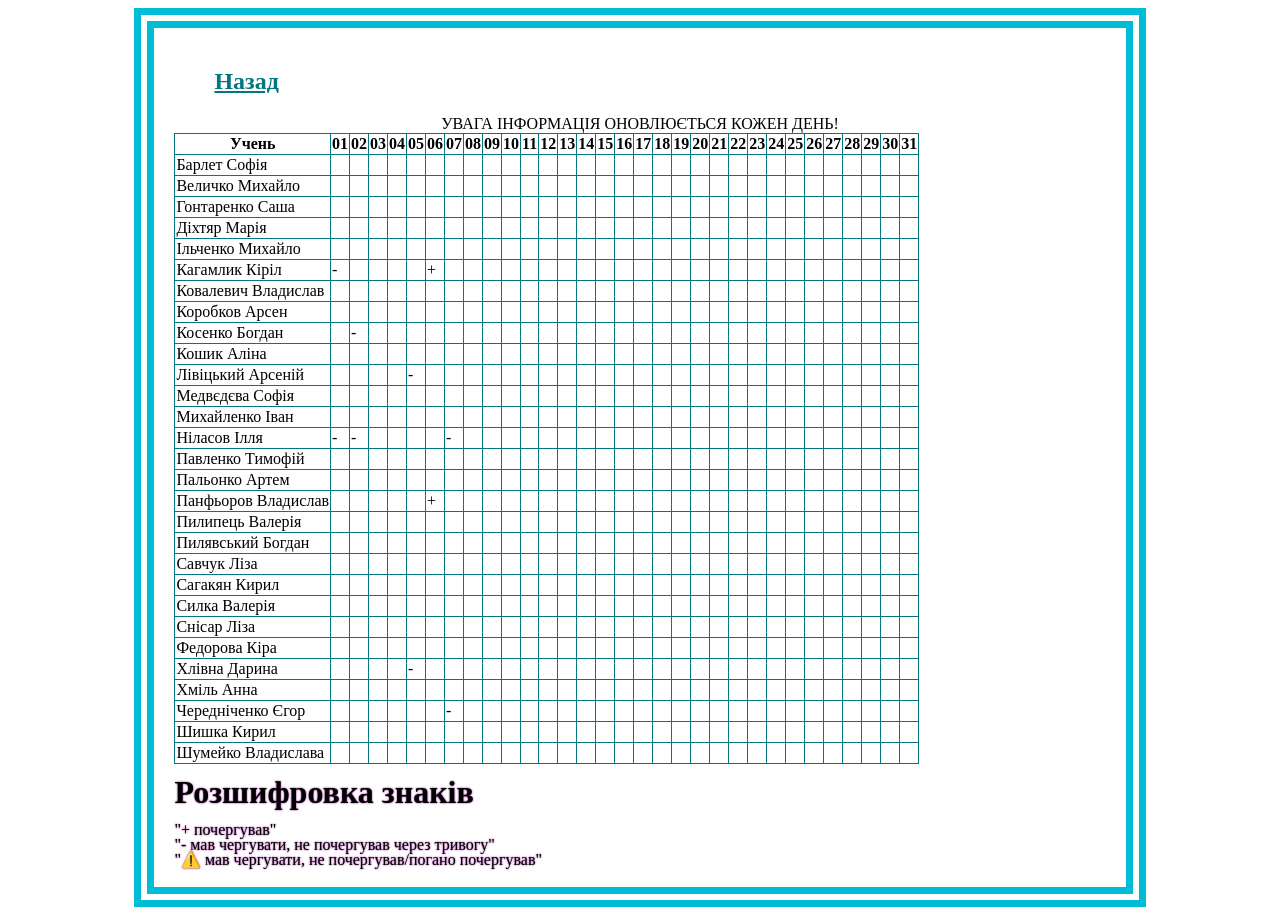
==== cherhuvanny.html @ 35525d86 "huidfghugs" ====
<!Doctype html>
   <Html>
   <Head>
   <meta name="viewport" content="width=device-width, initial-scale=1.0">
   <meta charset="utf-8">
    <link rel="icon" type="image/png" href="school/images/cat-smug-face.png">
   <link rel="stylesheet" href="cherhuvanny.css">
<title>Чергування</Title>
   </Head>
   <Body>
    <div class="container">
   <header>
   <nav>
   <ul type="none">
<li><h2><a href="indexcs.html">Назад</a></h2></li>
   </ul>
   </nav>
   <div class="wow-wow" align="center">
УВАГА ІНФОРМАЦІЯ ОНОВЛЮЄТЬСЯ КОЖЕН ДЕНЬ!
</div>
<div class="wow-wow-wow">
<table>
<tr>
<th>Учень</th>
<th>01</th> 
<th>02</th> 
<th>03</th> 
<th>04</th> 
<th>05</th> 
<th>06</th> 
<th>07</th> 
<th>08</th> 
<th>09</th> 
<th>10</th> 
<th>11</th> 
<th>12</th> 
<th>13</th> 
<th>14</th> 
<th>15</th> 
<th>16</th> 
<th>17</th> 
<th>18</th> 
<th>19</th> 
<th>20</th> 
<th>21</th> 
<th>22</th> 
<th>23</th>
<th>24</th> 
<th>25</th> 
<th>26</th> 
<th>27</th> 
<th>28</th> 
<th>29</th> 
<th>30</th> 
<th>31</th>
</tr>
<tr>
                    <td>Барлет Софія</td>
                    <td></td><td></td><td></td><td></td><td></td>
                    <td></td><td></td><td></td><td></td><td></td>
                    <td></td><td></td><td></td><td></td><td></td>
                    <td></td><td></td><td></td><td></td><td></td>
                    <td></td><td></td><td></td><td></td><td></td>
                    <td></td><td></td><td></td><td></td><td></td><td></td>
                </tr>
                <tr>
                    <td>Величко Михайло</td>
                    <td></td><td></td><td></td><td></td><td></td>
                    <td></td><td></td><td></td><td></td><td></td>
                    <td></td><td></td><td></td><td></td><td></td>
                    <td></td><td></td><td></td><td></td><td></td>
                    <td></td><td></td><td></td><td></td><td></td>
                    <td></td><td></td><td></td><td></td><td></td><td></td>
                </tr>
				<tr>
				<td>Гонтаренко Саша</td>
                    <td></td><td></td><td></td><td></td><td></td>
                    <td></td><td></td><td></td><td></td><td></td>
                    <td></td><td></td><td></td><td></td><td></td>
                    <td></td><td></td><td></td><td></td><td></td>
                    <td></td><td></td><td></td><td></td><td></td>
                    <td></td><td></td><td></td><td></td><td></td><td></td>
                </tr>
				<tr>
				<td>Діхтяр Марія</td>
                    <td></td><td></td><td></td><td></td><td></td>
                    <td></td><td></td><td></td><td></td><td></td>
                    <td></td><td></td><td></td><td></td><td></td>
                    <td></td><td></td><td></td><td></td><td></td>
                    <td></td><td></td><td></td><td></td><td></td>
                    <td></td><td></td><td></td><td></td><td></td><td></td>
                </tr>
				<tr>
				<td>Ільченко Михайло</td>
                    <td></td><td></td><td></td><td></td><td></td>
                    <td></td><td></td><td></td><td></td><td></td>
                    <td></td><td></td><td></td><td></td><td></td>
                    <td></td><td></td><td></td><td></td><td></td>
                    <td></td><td></td><td></td><td></td><td></td>
                    <td></td><td></td><td></td><td></td><td></td><td></td>
                </tr>
				<tr>
				<td>Кагамлик Кіріл</td>
                    <td>-</td><td></td><td></td><td></td><td></td>
                    <td>+</td><td></td><td></td><td></td><td></td>
                    <td></td><td></td><td></td><td></td><td></td>
                    <td></td><td></td><td></td><td></td><td></td>
                    <td></td><td></td><td></td><td></td><td></td>
                    <td></td><td></td><td></td><td></td><td></td><td></td>
                </tr>
				<tr>
				<td>Ковалевич Владислав</td>
                    <td></td><td></td><td></td><td></td><td></td>
                    <td></td><td></td><td></td><td></td><td></td>
                    <td></td><td></td><td></td><td></td><td></td>
                    <td></td><td></td><td></td><td></td><td></td>
                    <td></td><td></td><td></td><td></td><td></td>
                    <td></td><td></td><td></td><td></td><td></td><td></td>
                </tr>
				<tr>
				<td>Коробков Арсен</td>
                    <td></td><td></td><td></td><td></td><td></td>
                    <td></td><td></td><td></td><td></td><td></td>
                    <td></td><td></td><td></td><td></td><td></td>
                    <td></td><td></td><td></td><td></td><td></td>
                    <td></td><td></td><td></td><td></td><td></td>
                    <td></td><td></td><td></td><td></td><td></td><td></td>
                </tr>
				<tr>
				<td>Косенко Богдан</td>
                    <td></td><td>-</td><td></td><td></td><td></td>
                    <td></td><td></td><td></td><td></td><td></td>
                    <td></td><td></td><td></td><td></td><td></td>
                    <td></td><td></td><td></td><td></td><td></td>
                    <td></td><td></td><td></td><td></td><td></td>
                    <td></td><td></td><td></td><td></td><td></td><td></td>
                </tr>
				<tr>
				<td>Кошик Аліна</td>
                    <td></td><td></td><td></td><td></td><td></td>
                    <td></td><td></td><td></td><td></td><td></td>
                    <td></td><td></td><td></td><td></td><td></td>
                    <td></td><td></td><td></td><td></td><td></td>
                    <td></td><td></td><td></td><td></td><td></td>
                    <td></td><td></td><td></td><td></td><td></td><td></td>
                </tr>
				<tr>
				<td>Лівіцький Арсеній</td>
                    <td></td><td></td><td></td><td></td><td>-</td>
                    <td></td><td></td><td></td><td></td><td></td>
                    <td></td><td></td><td></td><td></td><td></td>
                    <td></td><td></td><td></td><td></td><td></td>
                    <td></td><td></td><td></td><td></td><td></td>
                    <td></td><td></td><td></td><td></td><td></td><td></td>
                </tr>
				<tr>
				<td>Медвєдєва Софія</td>
                    <td></td><td></td><td></td><td></td><td></td>
                    <td></td><td></td><td></td><td></td><td></td>
                    <td></td><td></td><td></td><td></td><td></td>
                    <td></td><td></td><td></td><td></td><td></td>
                    <td></td><td></td><td></td><td></td><td></td>
                    <td></td><td></td><td></td><td></td><td></td><td></td>
                </tr>
				<tr>
				<td>Михайленко Іван</td>
                    <td></td><td></td><td></td><td></td><td></td>
                    <td></td><td></td><td></td><td></td><td></td>
                    <td></td><td></td><td></td><td></td><td></td>
                    <td></td><td></td><td></td><td></td><td></td>
                    <td></td><td></td><td></td><td></td><td></td>
                    <td></td><td></td><td></td><td></td><td></td><td></td>
                </tr>
				<tr>
				<td>Ніласов Ілля</td>
                    <td>-</td><td>-</td><td></td><td></td><td></td>
                    <td></td><td>-</td><td></td><td></td><td></td>
                    <td></td><td></td><td></td><td></td><td></td>
                    <td></td><td></td><td></td><td></td><td></td>
                    <td></td><td></td><td></td><td></td><td></td>
                    <td></td><td></td><td></td><td></td><td></td><td></td>
                </tr>
				<tr>
				<td>Павленко Тимофій</td>
                    <td></td><td></td><td></td><td></td><td></td>
                    <td></td><td></td><td></td><td></td><td></td>
                    <td></td><td></td><td></td><td></td><td></td>
                    <td></td><td></td><td></td><td></td><td></td>
                    <td></td><td></td><td></td><td></td><td></td>
                    <td></td><td></td><td></td><td></td><td></td><td></td>
                </tr>
				<tr>
				<td>Пальонко Артем</td>
                    <td></td><td></td><td></td><td></td><td></td>
                    <td></td><td></td><td></td><td></td><td></td>
                    <td></td><td></td><td></td><td></td><td></td>
                    <td></td><td></td><td></td><td></td><td></td>
                    <td></td><td></td><td></td><td></td><td></td>
                    <td></td><td></td><td></td><td></td><td></td><td></td>
                </tr>
				<tr>
				<td>Панфьоров Владислав</td>
                    <td></td><td></td><td></td><td></td><td></td>
                    <td>+</td><td></td><td></td><td></td><td></td>
                    <td></td><td></td><td></td><td></td><td></td>
                    <td></td><td></td><td></td><td></td><td></td>
                    <td></td><td></td><td></td><td></td><td></td>
                    <td></td><td></td><td></td><td></td><td></td><td></td>
                </tr>
				<tr>
				<td>Пилипець Валерія</td>
                    <td></td><td></td><td></td><td></td><td></td>
                    <td></td><td></td><td></td><td></td><td></td>
                    <td></td><td></td><td></td><td></td><td></td>
                    <td></td><td></td><td></td><td></td><td></td>
                    <td></td><td></td><td></td><td></td><td></td>
                    <td></td><td></td><td></td><td></td><td></td><td></td>
                </tr>
				<tr>
				<td>Пилявський Богдан</td>
                    <td></td><td></td><td></td><td></td><td></td>
                    <td></td><td></td><td></td><td></td><td></td>
                    <td></td><td></td><td></td><td></td><td></td>
                    <td></td><td></td><td></td><td></td><td></td>
                    <td></td><td></td><td></td><td></td><td></td>
                    <td></td><td></td><td></td><td></td><td></td><td></td>
                </tr>
				<tr>
				<td>Савчук Ліза</td>
                    <td></td><td></td><td></td><td></td><td></td>
                    <td></td><td></td><td></td><td></td><td></td>
                    <td></td><td></td><td></td><td></td><td></td>
                    <td></td><td></td><td></td><td></td><td></td>
                    <td></td><td></td><td></td><td></td><td></td>
                    <td></td><td></td><td></td><td></td><td></td><td></td>
                </tr>
				<tr>
				<td>Сагакян Кирил</td>
                    <td></td><td></td><td></td><td></td><td></td>
                    <td></td><td></td><td></td><td></td><td></td>
                    <td></td><td></td><td></td><td></td><td></td>
                    <td></td><td></td><td></td><td></td><td></td>
                    <td></td><td></td><td></td><td></td><td></td>
                    <td></td><td></td><td></td><td></td><td></td><td></td>
                </tr>
				<tr>
				<td>Силка Валерія</td>
                    <td></td><td></td><td></td><td></td><td></td>
                    <td></td><td></td><td></td><td></td><td></td>
                    <td></td><td></td><td></td><td></td><td></td>
                    <td></td><td></td><td></td><td></td><td></td>
                    <td></td><td></td><td></td><td></td><td></td>
                    <td></td><td></td><td></td><td></td><td></td><td></td>
                </tr>
				<tr>
				<td>Снісар Ліза</td>
                    <td></td><td></td><td></td><td></td><td></td>
                    <td></td><td></td><td></td><td></td><td></td>
                    <td></td><td></td><td></td><td></td><td></td>
                    <td></td><td></td><td></td><td></td><td></td>
                    <td></td><td></td><td></td><td></td><td></td>
                    <td></td><td></td><td></td><td></td><td></td><td></td>
                </tr>
				<tr>
				<td>Федорова Кіра</td>
                    <td></td><td></td><td></td><td></td><td></td>
                    <td></td><td></td><td></td><td></td><td></td>
                    <td></td><td></td><td></td><td></td><td></td>
                    <td></td><td></td><td></td><td></td><td></td>
                    <td></td><td></td><td></td><td></td><td></td>
                    <td></td><td></td><td></td><td></td><td></td><td></td>
                </tr>
				<tr>
				<td>Хлівна Дарина</td>
                    <td></td><td></td><td></td><td></td><td>-</td>
                    <td></td><td></td><td></td><td></td><td></td>
                    <td></td><td></td><td></td><td></td><td></td>
                    <td></td><td></td><td></td><td></td><td></td>
                    <td></td><td></td><td></td><td></td><td></td>
                    <td></td><td></td><td></td><td></td><td></td><td></td>
                </tr>
				<tr>
				<td>Хміль Анна</td>
                    <td></td><td></td><td></td><td></td><td></td>
                    <td></td><td></td><td></td><td></td><td></td>
                    <td></td><td></td><td></td><td></td><td></td>
                    <td></td><td></td><td></td><td></td><td></td>
                    <td></td><td></td><td></td><td></td><td></td>
                    <td></td><td></td><td></td><td></td><td></td><td></td>
                </tr>
				<tr>
				<td>Чередніченко Єгор</td>
                    <td></td><td></td><td></td><td></td><td></td>
                    <td></td><td>-</td><td></td><td></td><td></td>
                    <td></td><td></td><td></td><td></td><td></td>
                    <td></td><td></td><td></td><td></td><td></td>
                    <td></td><td></td><td></td><td></td><td></td>
                    <td></td><td></td><td></td><td></td><td></td><td></td>
                </tr>
				<tr>
				<td>Шишка Кирил</td>
                    <td></td><td></td><td></td><td></td><td></td>
                    <td></td><td></td><td></td><td></td><td></td>
                    <td></td><td></td><td></td><td></td><td></td>
                    <td></td><td></td><td></td><td></td><td></td>
                    <td></td><td></td><td></td><td></td><td></td>
                    <td></td><td></td><td></td><td></td><td></td><td></td>
                </tr>
				<tr>
				<td>Шумейко Владислава</td>
                    <td></td><td></td><td></td><td></td><td></td>
                    <td></td><td></td><td></td><td></td><td></td>
                    <td></td><td></td><td></td><td></td><td></td>
                    <td></td><td></td><td></td><td></td><td></td>
                    <td></td><td></td><td></td><td></td><td></td>
                    <td></td><td></td><td></td><td></td><td></td><td></td>
                </tr>
                      </table>
</div>
    </header>
	<main>
	<div class="good">
	<h1>Розшифровка знаків</h1>
	"+ почергував" <br>
	"- мав чергувати, не почергував через тривогу" <br>
	"⚠️ мав чергувати, не почергував/погано почергував"
	</div>
	</main>
	</div>
    </Body>
    </Html>
---- cherhuvanny.css ----
* {
    box-sizing: border-box;
}
nav a:hover {
    border: 1px solid #fee3de;
	color: #fee3de;
    background-color: #047681;
}
a {
    border-radius: 10px;
    color: #047681;
}
tr:hover {
    background-color: #e6f7f8;
}
table, th, td {
    border: 1px solid #047681;
    border-collapse: collapse;
}
.good {
    text-shadow: 0px 0px 2px purple;
    color: black;
	line-height: 15px;
}
.container {
    width: 80%;
    max-width: 1100px;
    margin: 0 auto;
    padding: 20px;
    background-color: #ffffff;
    border: 20px double #00bcd4;
	overflow-x: auto;
}
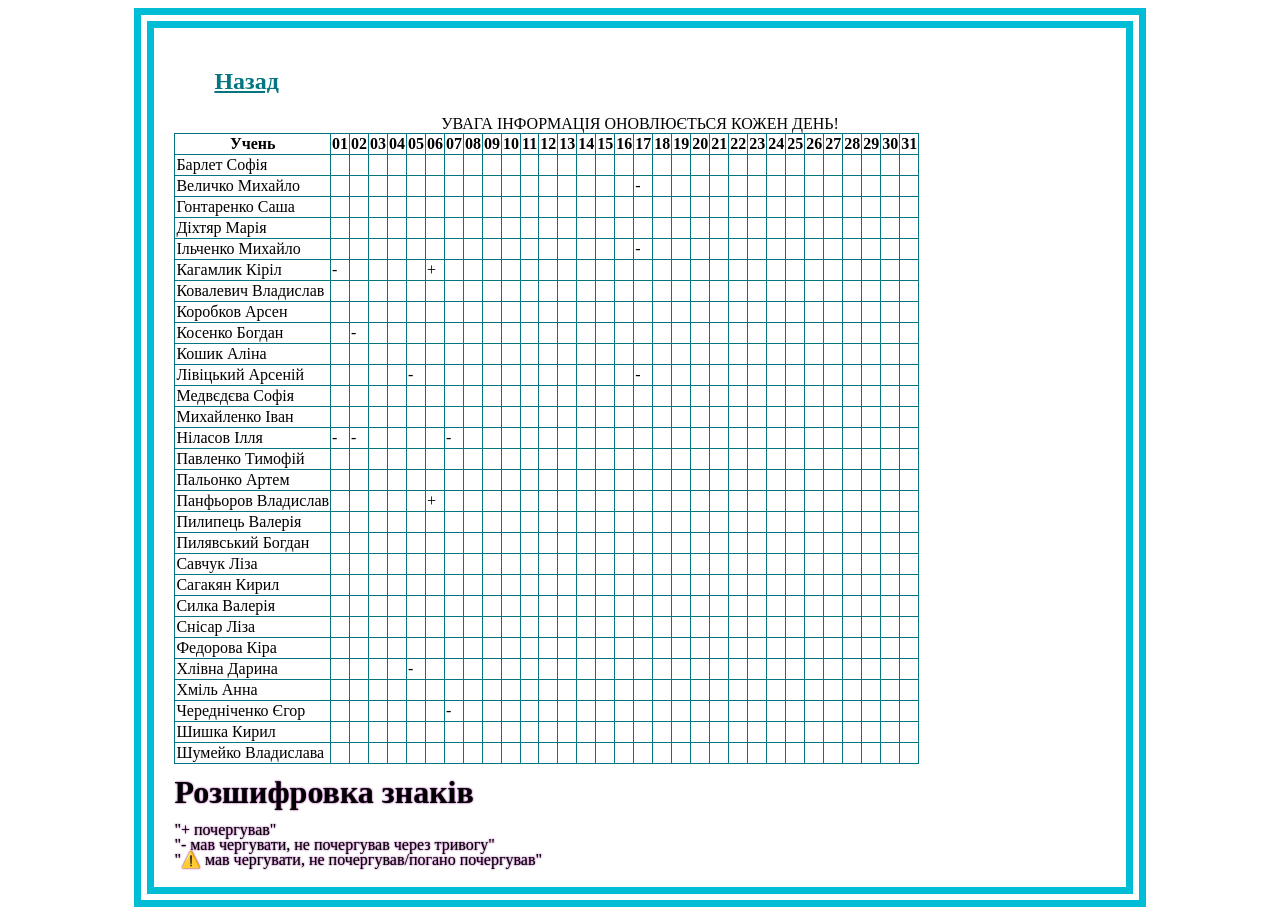
==== commit 288363bf: "hjgklgg" ====
--- a/cherhuvanny.html
+++ b/cherhuvanny.html
@@ -68,7 +68,7 @@
                     <td></td><td></td><td></td><td></td><td></td>
                     <td></td><td></td><td></td><td></td><td></td>
                     <td></td><td></td><td></td><td></td><td></td>
-                    <td></td><td></td><td></td><td></td><td></td>
+                    <td></td><td>-</td><td></td><td></td><td></td>
                     <td></td><td></td><td></td><td></td><td></td>
                     <td></td><td></td><td></td><td></td><td></td><td></td>
                 </tr>
@@ -95,7 +95,7 @@
                     <td></td><td></td><td></td><td></td><td></td>
                     <td></td><td></td><td></td><td></td><td></td>
                     <td></td><td></td><td></td><td></td><td></td>
-                    <td></td><td></td><td></td><td></td><td></td>
+                    <td></td><td>-</td><td></td><td></td><td></td>
                     <td></td><td></td><td></td><td></td><td></td>
                     <td></td><td></td><td></td><td></td><td></td><td></td>
                 </tr>
@@ -149,7 +149,7 @@
                     <td></td><td></td><td></td><td></td><td>-</td>
                     <td></td><td></td><td></td><td></td><td></td>
                     <td></td><td></td><td></td><td></td><td></td>
-                    <td></td><td></td><td></td><td></td><td></td>
+                    <td></td><td>-</td><td></td><td></td><td></td>
                     <td></td><td></td><td></td><td></td><td></td>
                     <td></td><td></td><td></td><td></td><td></td><td></td>
                 </tr>
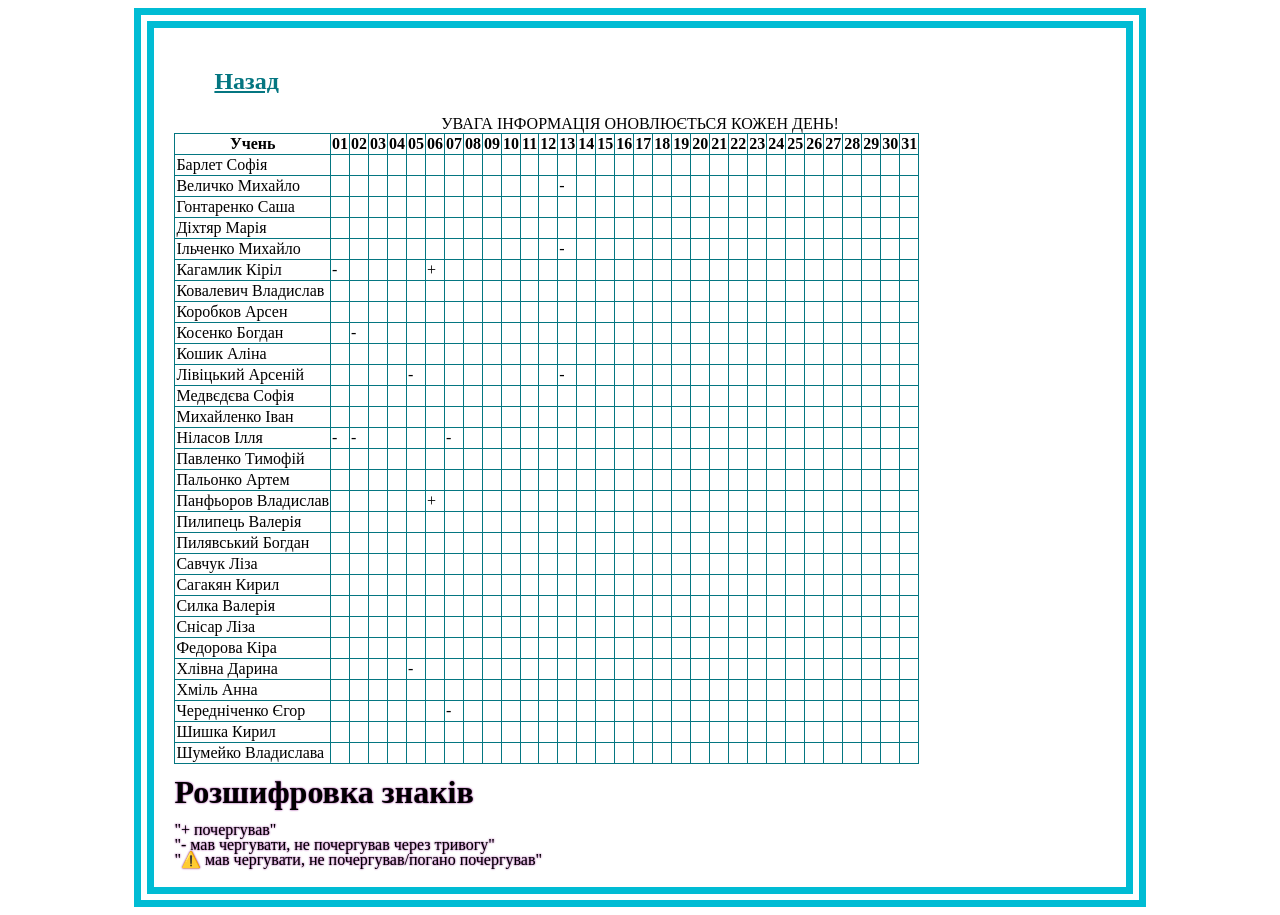
==== commit d0ddeff3: "fsfsfhkbgh" ====
--- a/cherhuvanny.html
+++ b/cherhuvanny.html
@@ -67,8 +67,8 @@
                     <td>Величко Михайло</td>
                     <td></td><td></td><td></td><td></td><td></td>
                     <td></td><td></td><td></td><td></td><td></td>
-                    <td></td><td></td><td></td><td></td><td></td>
-                    <td></td><td>-</td><td></td><td></td><td></td>
+                    <td></td><td></td><td>-</td><td></td><td></td>
+                    <td></td><td></td><td></td><td></td><td></td>
                     <td></td><td></td><td></td><td></td><td></td>
                     <td></td><td></td><td></td><td></td><td></td><td></td>
                 </tr>
@@ -94,8 +94,8 @@
 				<td>Ільченко Михайло</td>
                     <td></td><td></td><td></td><td></td><td></td>
                     <td></td><td></td><td></td><td></td><td></td>
-                    <td></td><td></td><td></td><td></td><td></td>
-                    <td></td><td>-</td><td></td><td></td><td></td>
+                    <td></td><td></td><td>-</td><td></td><td></td>
+                    <td></td><td></td><td></td><td></td><td></td>
                     <td></td><td></td><td></td><td></td><td></td>
                     <td></td><td></td><td></td><td></td><td></td><td></td>
                 </tr>
@@ -148,8 +148,8 @@
 				<td>Лівіцький Арсеній</td>
                     <td></td><td></td><td></td><td></td><td>-</td>
                     <td></td><td></td><td></td><td></td><td></td>
-                    <td></td><td></td><td></td><td></td><td></td>
-                    <td></td><td>-</td><td></td><td></td><td></td>
+                    <td></td><td></td><td>-</td><td></td><td></td>
+                    <td></td><td></td><td></td><td></td><td></td>
                     <td></td><td></td><td></td><td></td><td></td>
                     <td></td><td></td><td></td><td></td><td></td><td></td>
                 </tr>
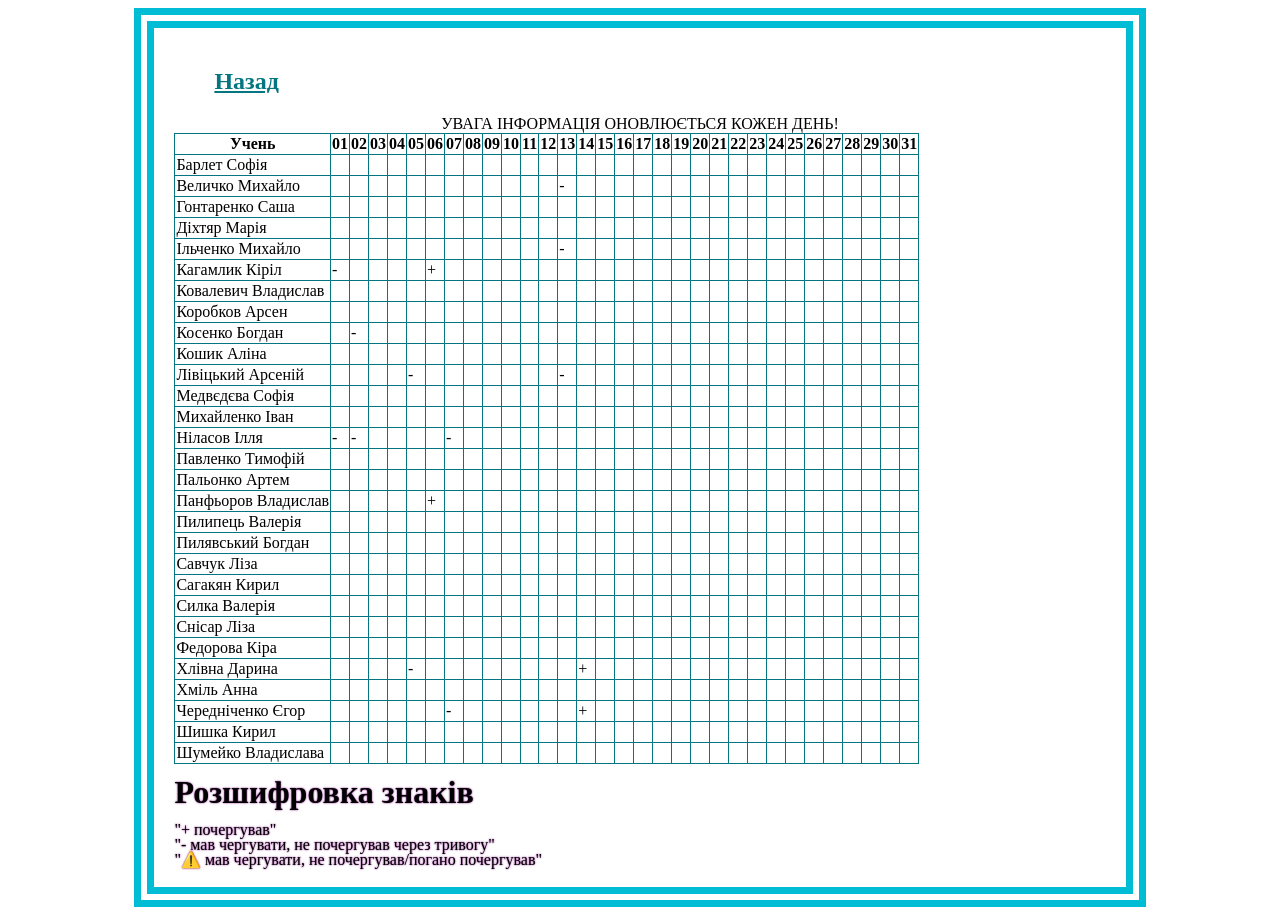
==== commit 8998e83c: "HGKJGGF" ====
--- a/cherhuvanny.html
+++ b/cherhuvanny.html
@@ -274,7 +274,7 @@
 				<td>Хлівна Дарина</td>
                     <td></td><td></td><td></td><td></td><td>-</td>
                     <td></td><td></td><td></td><td></td><td></td>
-                    <td></td><td></td><td></td><td></td><td></td>
+                    <td></td><td></td><td></td><td>+</td><td></td>
                     <td></td><td></td><td></td><td></td><td></td>
                     <td></td><td></td><td></td><td></td><td></td>
                     <td></td><td></td><td></td><td></td><td></td><td></td>
@@ -292,7 +292,7 @@
 				<td>Чередніченко Єгор</td>
                     <td></td><td></td><td></td><td></td><td></td>
                     <td></td><td>-</td><td></td><td></td><td></td>
-                    <td></td><td></td><td></td><td></td><td></td>
+                    <td></td><td></td><td></td><td>+</td><td></td>
                     <td></td><td></td><td></td><td></td><td></td>
                     <td></td><td></td><td></td><td></td><td></td>
                     <td></td><td></td><td></td><td></td><td></td><td></td>
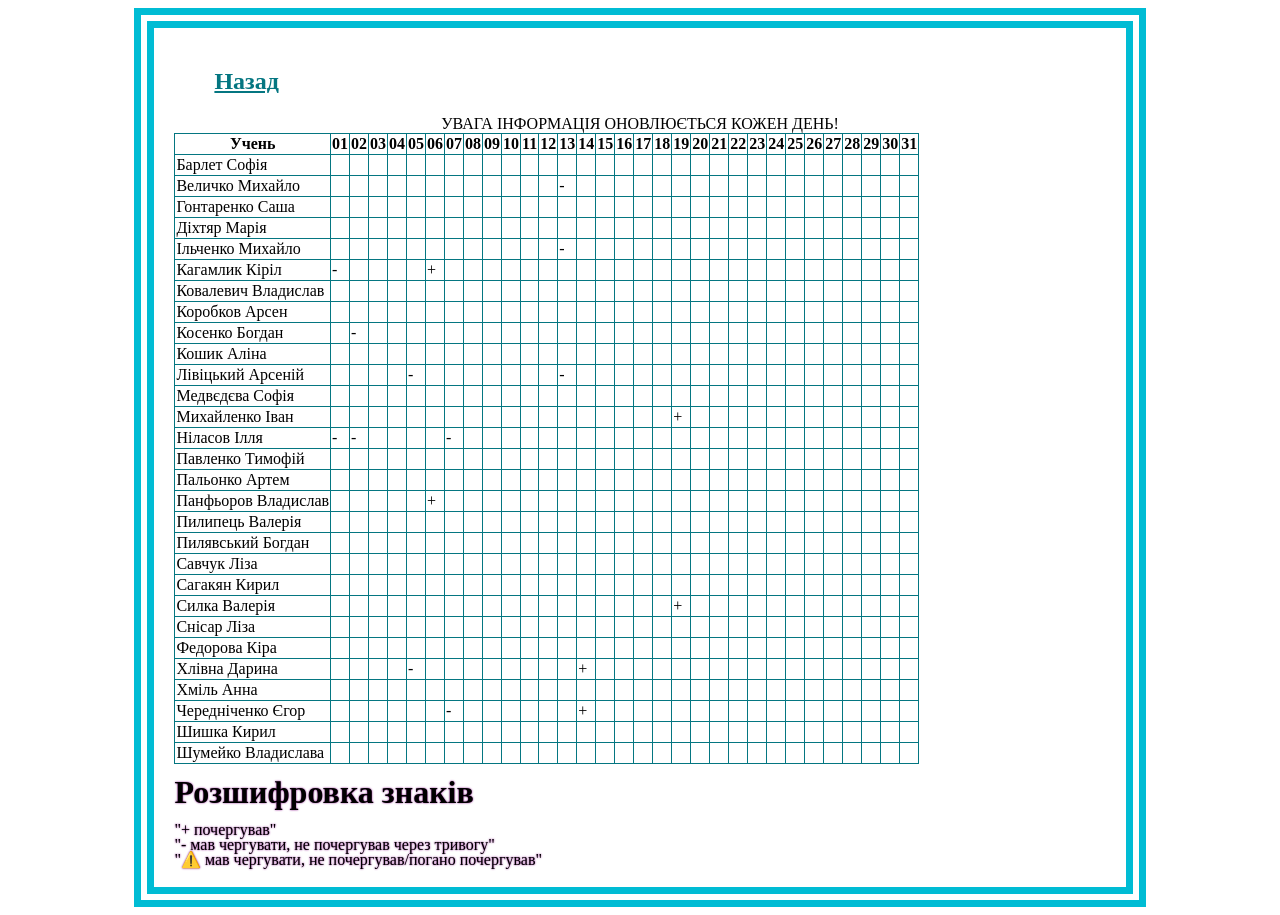
==== commit 7a15c769: "hhhhhhdddhdhd" ====
--- a/cherhuvanny.html
+++ b/cherhuvanny.html
@@ -167,7 +167,7 @@
                     <td></td><td></td><td></td><td></td><td></td>
                     <td></td><td></td><td></td><td></td><td></td>
                     <td></td><td></td><td></td><td></td><td></td>
-                    <td></td><td></td><td></td><td></td><td></td>
+                    <td></td><td></td><td></td><td>+</td><td></td>
                     <td></td><td></td><td></td><td></td><td></td>
                     <td></td><td></td><td></td><td></td><td></td><td></td>
                 </tr>
@@ -248,7 +248,7 @@
                     <td></td><td></td><td></td><td></td><td></td>
                     <td></td><td></td><td></td><td></td><td></td>
                     <td></td><td></td><td></td><td></td><td></td>
-                    <td></td><td></td><td></td><td></td><td></td>
+                    <td></td><td></td><td></td><td>+</td><td></td>
                     <td></td><td></td><td></td><td></td><td></td>
                     <td></td><td></td><td></td><td></td><td></td><td></td>
                 </tr>
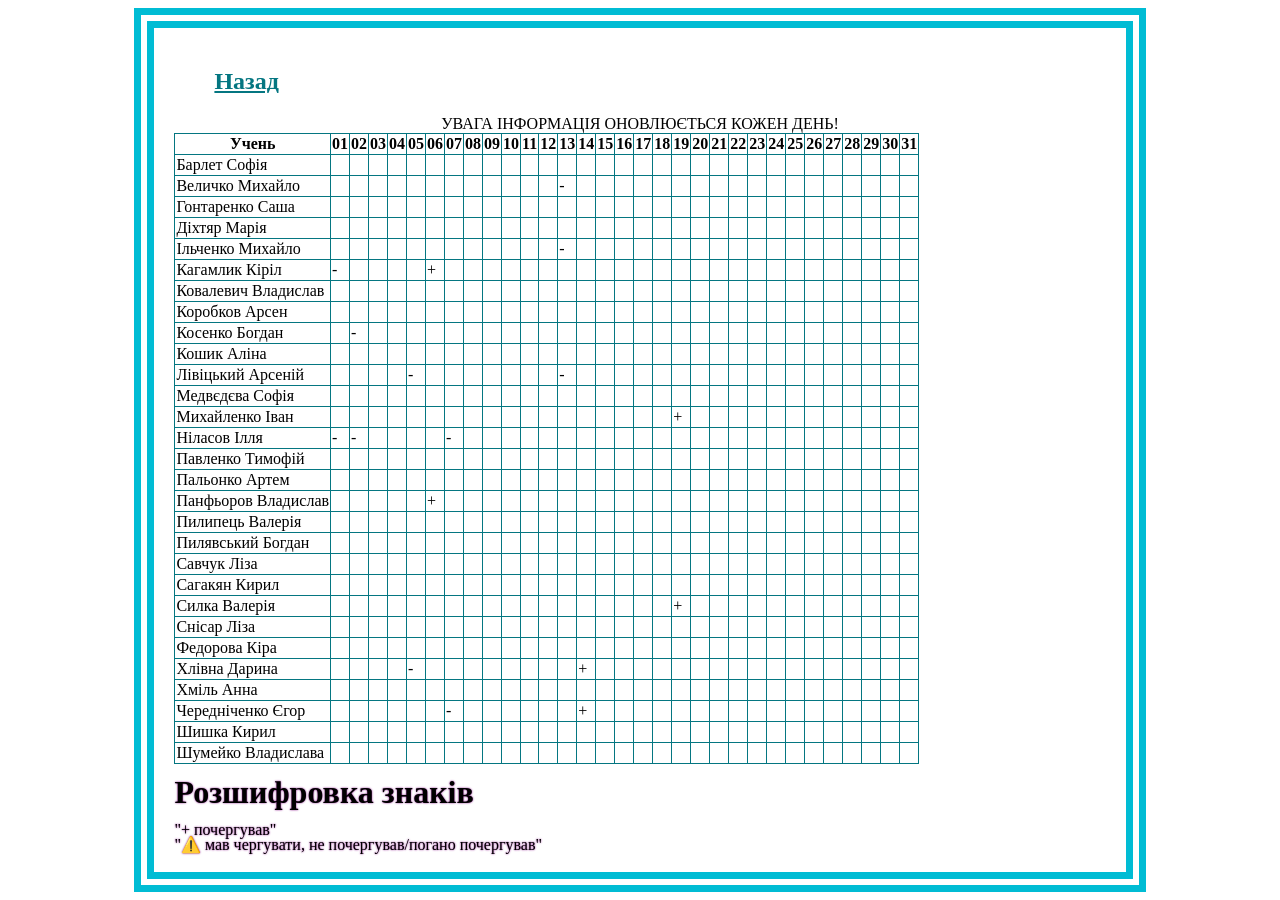
==== commit d0e9db90: "hggjhg" ====
--- a/cherhuvanny.html
+++ b/cherhuvanny.html
@@ -322,7 +322,6 @@
 	<div class="good">
 	<h1>Розшифровка знаків</h1>
 	"+ почергував" <br>
-	"- мав чергувати, не почергував через тривогу" <br>
 	"⚠️ мав чергувати, не почергував/погано почергував"
 	</div>
 	</main>
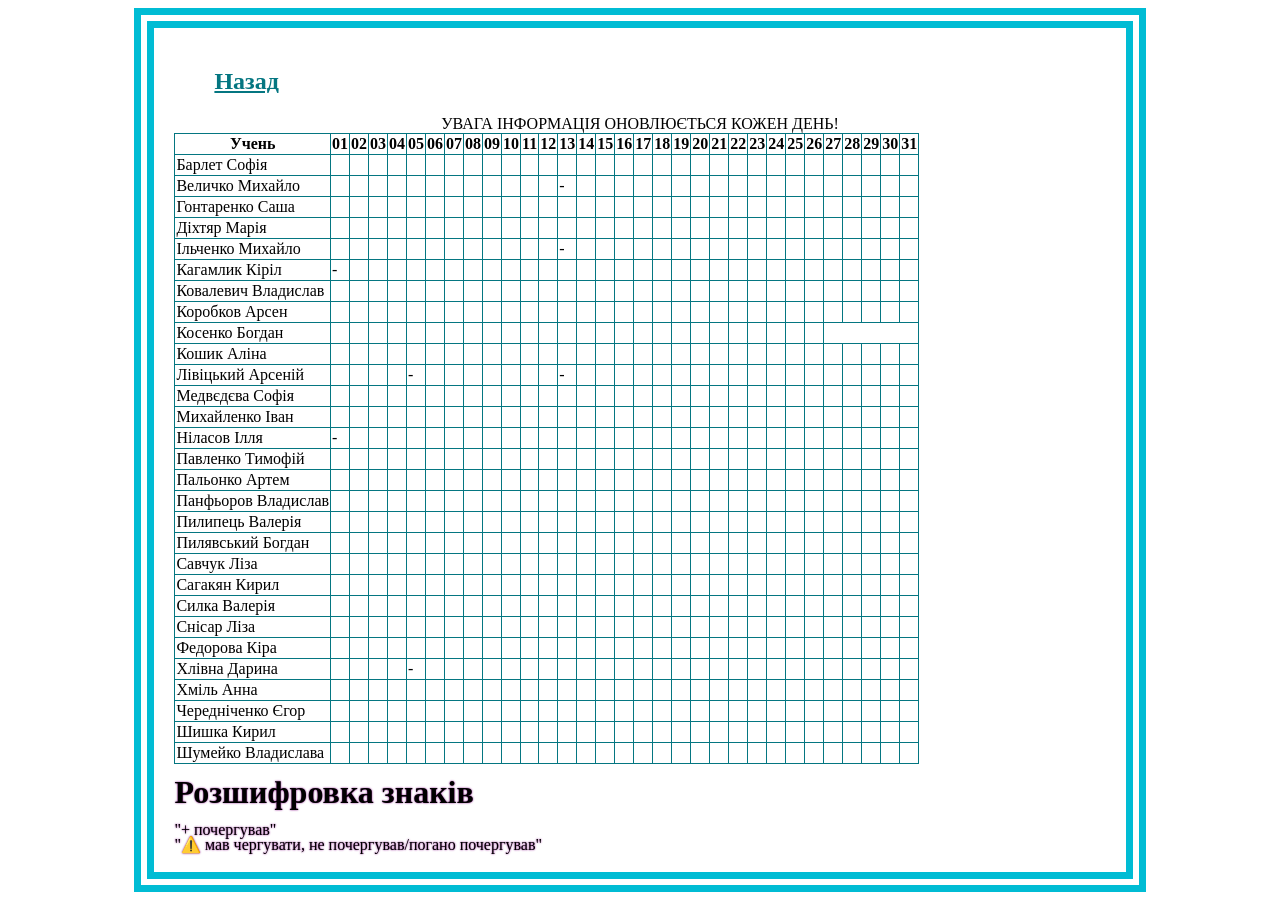
==== commit 5f0d3197: "fysdfyugigy" ====
--- a/cherhuvanny.html
+++ b/cherhuvanny.html
@@ -102,7 +102,7 @@
 				<tr>
 				<td>Кагамлик Кіріл</td>
                     <td>-</td><td></td><td></td><td></td><td></td>
-                    <td>+</td><td></td><td></td><td></td><td></td>
+                    <td></td><td></td><td></td><td></td><td></td>
                     <td></td><td></td><td></td><td></td><td></td>
                     <td></td><td></td><td></td><td></td><td></td>
                     <td></td><td></td><td></td><td></td><td></td>
@@ -128,7 +128,6 @@
                 </tr>
 				<tr>
 				<td>Косенко Богдан</td>
-                    <td></td><td>-</td><td></td><td></td><td></td>
                     <td></td><td></td><td></td><td></td><td></td>
                     <td></td><td></td><td></td><td></td><td></td>
                     <td></td><td></td><td></td><td></td><td></td>
@@ -167,14 +166,14 @@
                     <td></td><td></td><td></td><td></td><td></td>
                     <td></td><td></td><td></td><td></td><td></td>
                     <td></td><td></td><td></td><td></td><td></td>
-                    <td></td><td></td><td></td><td>+</td><td></td>
+                    <td></td><td></td><td></td><td></td><td></td>
                     <td></td><td></td><td></td><td></td><td></td>
                     <td></td><td></td><td></td><td></td><td></td><td></td>
                 </tr>
 				<tr>
 				<td>Ніласов Ілля</td>
-                    <td>-</td><td>-</td><td></td><td></td><td></td>
-                    <td></td><td>-</td><td></td><td></td><td></td>
+                    <td>-</td><td></td><td></td><td></td><td></td>
+                    <td></td><td></td><td></td><td></td><td></td>
                     <td></td><td></td><td></td><td></td><td></td>
                     <td></td><td></td><td></td><td></td><td></td>
                     <td></td><td></td><td></td><td></td><td></td>
@@ -201,7 +200,7 @@
 				<tr>
 				<td>Панфьоров Владислав</td>
                     <td></td><td></td><td></td><td></td><td></td>
-                    <td>+</td><td></td><td></td><td></td><td></td>
+                    <td></td><td></td><td></td><td></td><td></td>
                     <td></td><td></td><td></td><td></td><td></td>
                     <td></td><td></td><td></td><td></td><td></td>
                     <td></td><td></td><td></td><td></td><td></td>
@@ -248,7 +247,7 @@
                     <td></td><td></td><td></td><td></td><td></td>
                     <td></td><td></td><td></td><td></td><td></td>
                     <td></td><td></td><td></td><td></td><td></td>
-                    <td></td><td></td><td></td><td>+</td><td></td>
+                    <td></td><td></td><td></td><td></td><td></td>
                     <td></td><td></td><td></td><td></td><td></td>
                     <td></td><td></td><td></td><td></td><td></td><td></td>
                 </tr>
@@ -274,7 +273,7 @@
 				<td>Хлівна Дарина</td>
                     <td></td><td></td><td></td><td></td><td>-</td>
                     <td></td><td></td><td></td><td></td><td></td>
-                    <td></td><td></td><td></td><td>+</td><td></td>
+                    <td></td><td></td><td></td><td></td><td></td>
                     <td></td><td></td><td></td><td></td><td></td>
                     <td></td><td></td><td></td><td></td><td></td>
                     <td></td><td></td><td></td><td></td><td></td><td></td>
@@ -291,8 +290,8 @@
 				<tr>
 				<td>Чередніченко Єгор</td>
                     <td></td><td></td><td></td><td></td><td></td>
-                    <td></td><td>-</td><td></td><td></td><td></td>
-                    <td></td><td></td><td></td><td>+</td><td></td>
+                    <td></td><td></td><td></td><td></td><td></td>
+                    <td></td><td></td><td></td><td></td><td></td>
                     <td></td><td></td><td></td><td></td><td></td>
                     <td></td><td></td><td></td><td></td><td></td>
                     <td></td><td></td><td></td><td></td><td></td><td></td>
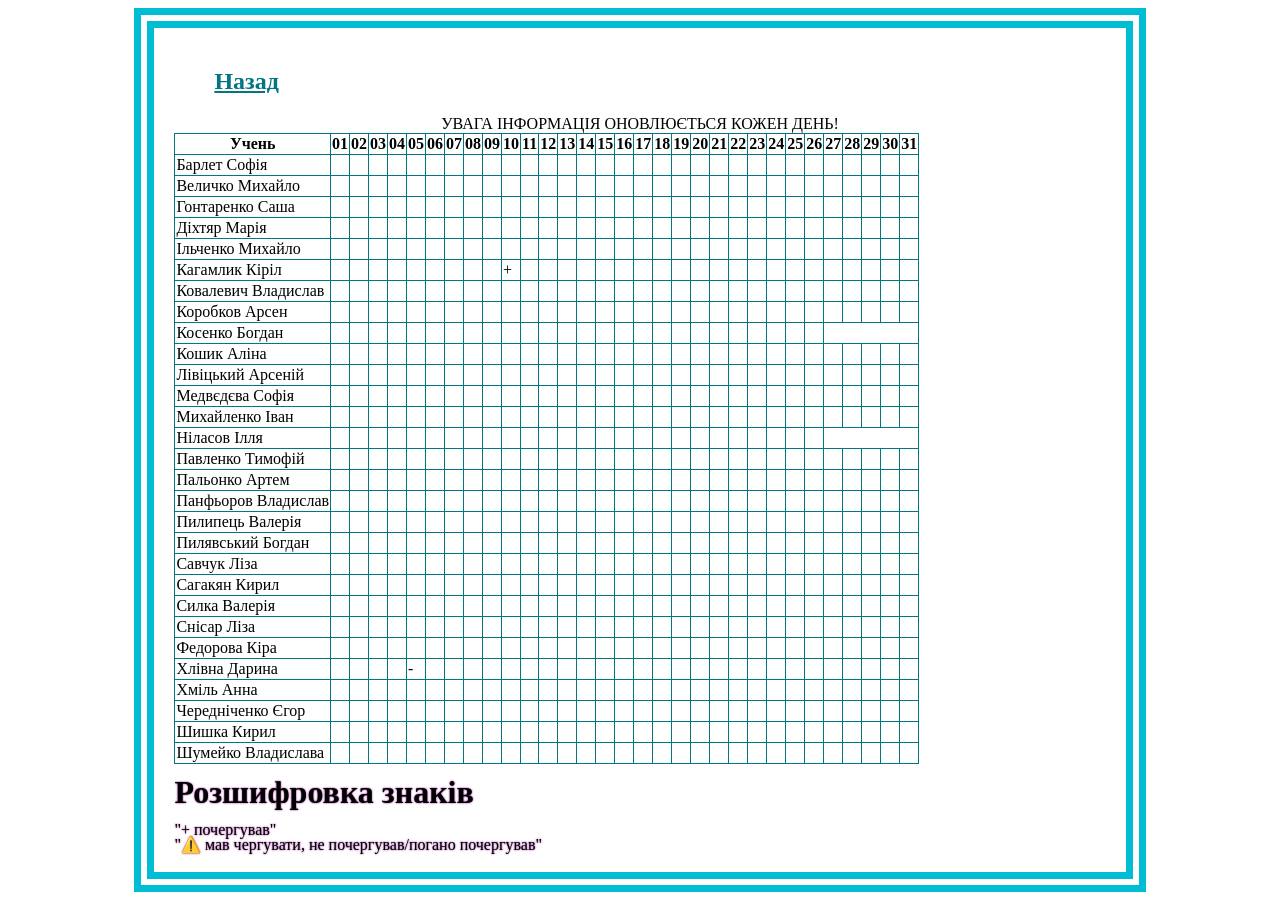
==== commit a75edb56: "gyggugyui" ====
--- a/cherhuvanny.html
+++ b/cherhuvanny.html
@@ -67,7 +67,7 @@
                     <td>Величко Михайло</td>
                     <td></td><td></td><td></td><td></td><td></td>
                     <td></td><td></td><td></td><td></td><td></td>
-                    <td></td><td></td><td>-</td><td></td><td></td>
+                    <td></td><td></td><td></td><td></td><td></td>
                     <td></td><td></td><td></td><td></td><td></td>
                     <td></td><td></td><td></td><td></td><td></td>
                     <td></td><td></td><td></td><td></td><td></td><td></td>
@@ -94,15 +94,15 @@
 				<td>Ільченко Михайло</td>
                     <td></td><td></td><td></td><td></td><td></td>
                     <td></td><td></td><td></td><td></td><td></td>
-                    <td></td><td></td><td>-</td><td></td><td></td>
+                    <td></td><td></td><td></td><td></td><td></td>
                     <td></td><td></td><td></td><td></td><td></td>
                     <td></td><td></td><td></td><td></td><td></td>
                     <td></td><td></td><td></td><td></td><td></td><td></td>
                 </tr>
 				<tr>
 				<td>Кагамлик Кіріл</td>
-                    <td>-</td><td></td><td></td><td></td><td></td>
-                    <td></td><td></td><td></td><td></td><td></td>
+                    <td></td><td></td><td></td><td></td><td></td>
+                    <td></td><td></td><td></td><td></td><td>+</td>
                     <td></td><td></td><td></td><td></td><td></td>
                     <td></td><td></td><td></td><td></td><td></td>
                     <td></td><td></td><td></td><td></td><td></td>
@@ -145,9 +145,9 @@
                 </tr>
 				<tr>
 				<td>Лівіцький Арсеній</td>
-                    <td></td><td></td><td></td><td></td><td>-</td>
-                    <td></td><td></td><td></td><td></td><td></td>
-                    <td></td><td></td><td>-</td><td></td><td></td>
+                    <td></td><td></td><td></td><td></td><td></td>
+                    <td></td><td></td><td></td><td></td><td></td>
+                    <td></td><td></td><td></td><td></td><td></td>
                     <td></td><td></td><td></td><td></td><td></td>
                     <td></td><td></td><td></td><td></td><td></td>
                     <td></td><td></td><td></td><td></td><td></td><td></td>
@@ -172,7 +172,6 @@
                 </tr>
 				<tr>
 				<td>Ніласов Ілля</td>
-                    <td>-</td><td></td><td></td><td></td><td></td>
                     <td></td><td></td><td></td><td></td><td></td>
                     <td></td><td></td><td></td><td></td><td></td>
                     <td></td><td></td><td></td><td></td><td></td>
